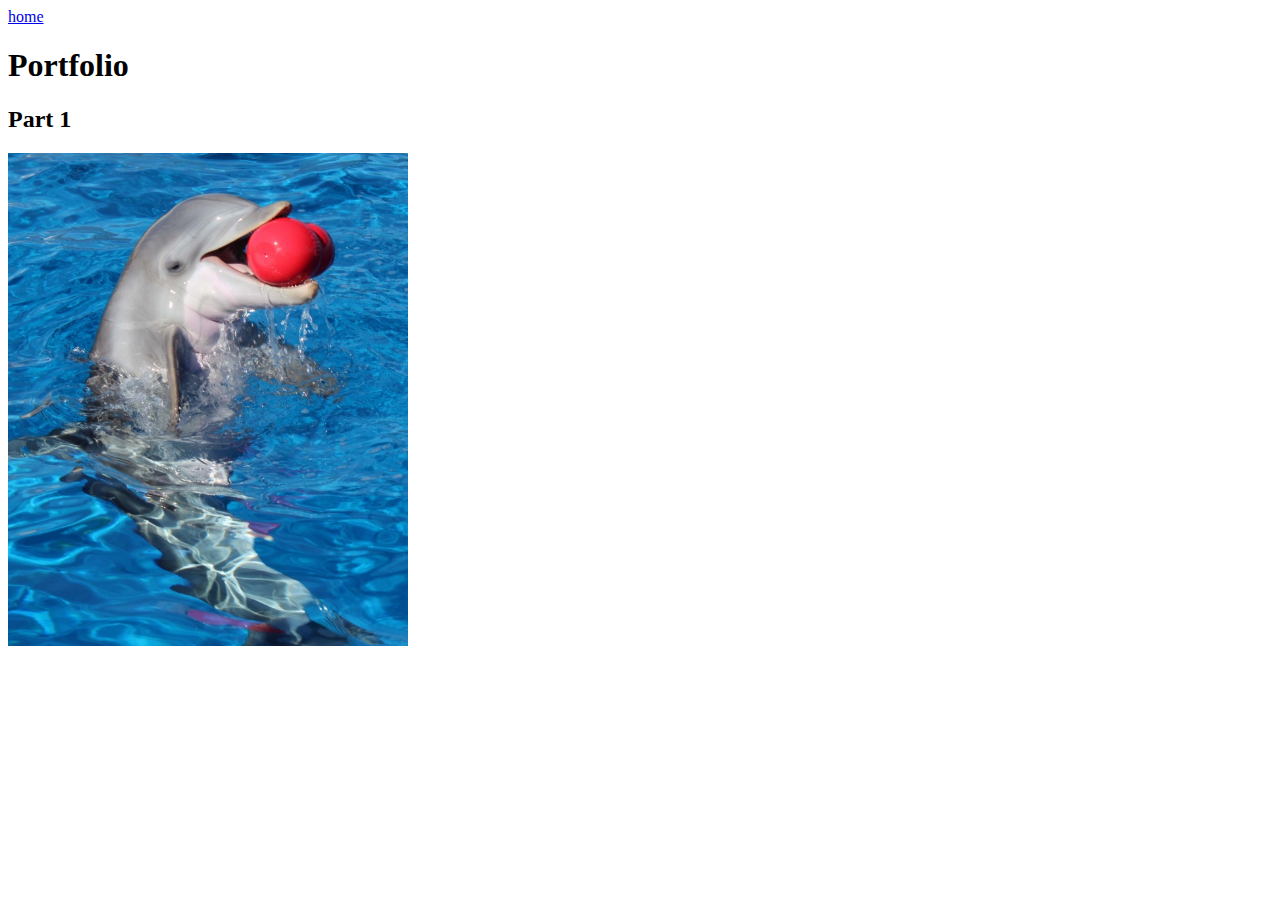
==== portfolio.html @ 5d85d566 "portfolio firsr commit" ====
<!DOCTYPE html>
<html>
<head>
	<title>portfolio</title>
</head>
<body>

<a href="index.html">home</a>

<h1>Portfolio</h1>
<h2> Part 1</h2>
 <img src="images/dolphins.jpg" width="400px">


</body>
</html>
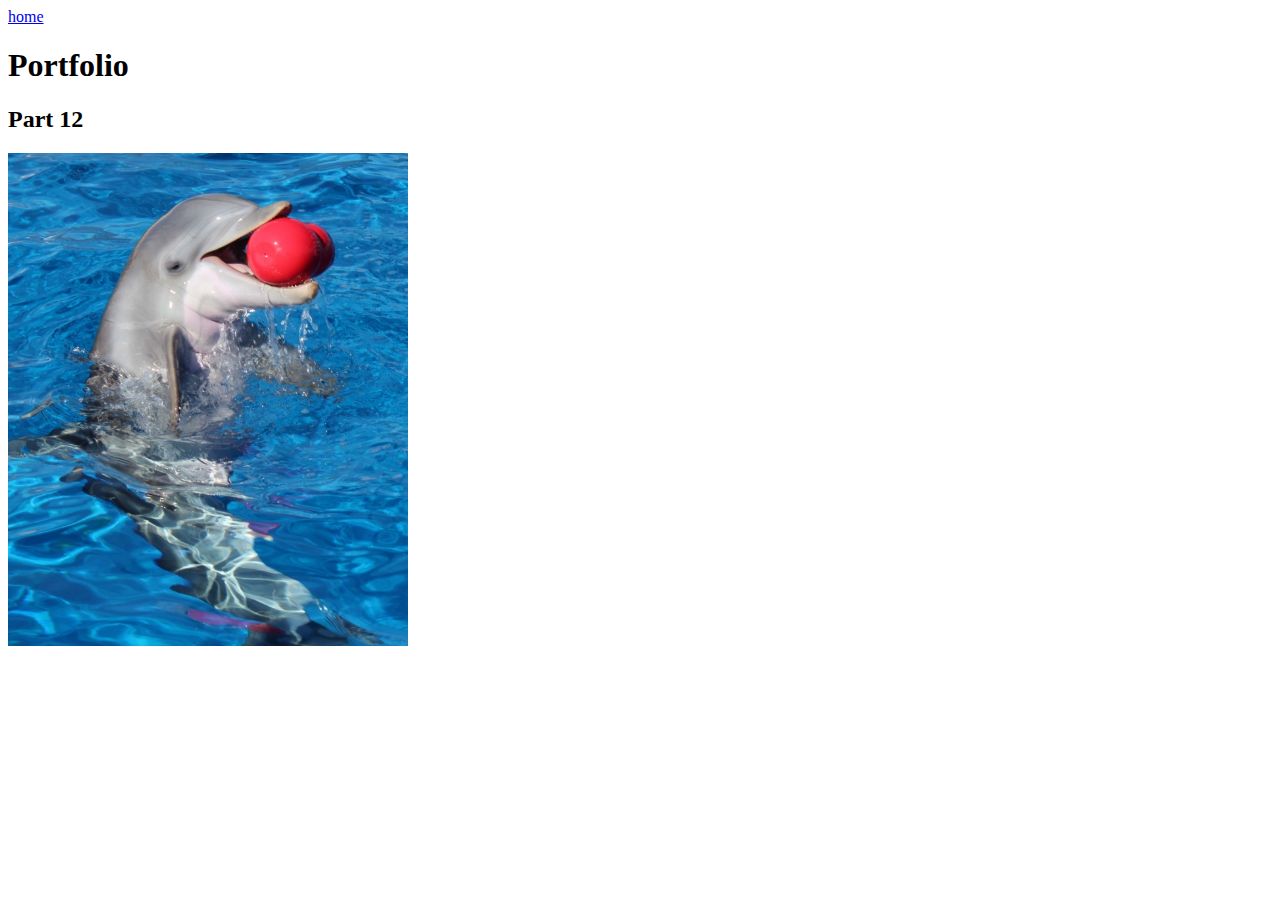
==== commit aff5b350: "update heading in portfolio" ====
--- a/portfolio.html
+++ b/portfolio.html
@@ -1,14 +1,14 @@
 <!DOCTYPE html>
 <html>
 <head>
-	<title>portfolio</title>
+	<title>portfolio 2</title>
 </head>
 <body>
 
 <a href="index.html">home</a>
 
 <h1>Portfolio</h1>
-<h2> Part 1</h2>
+<h2> Part 12</h2>
  <img src="images/dolphins.jpg" width="400px">
 
 
